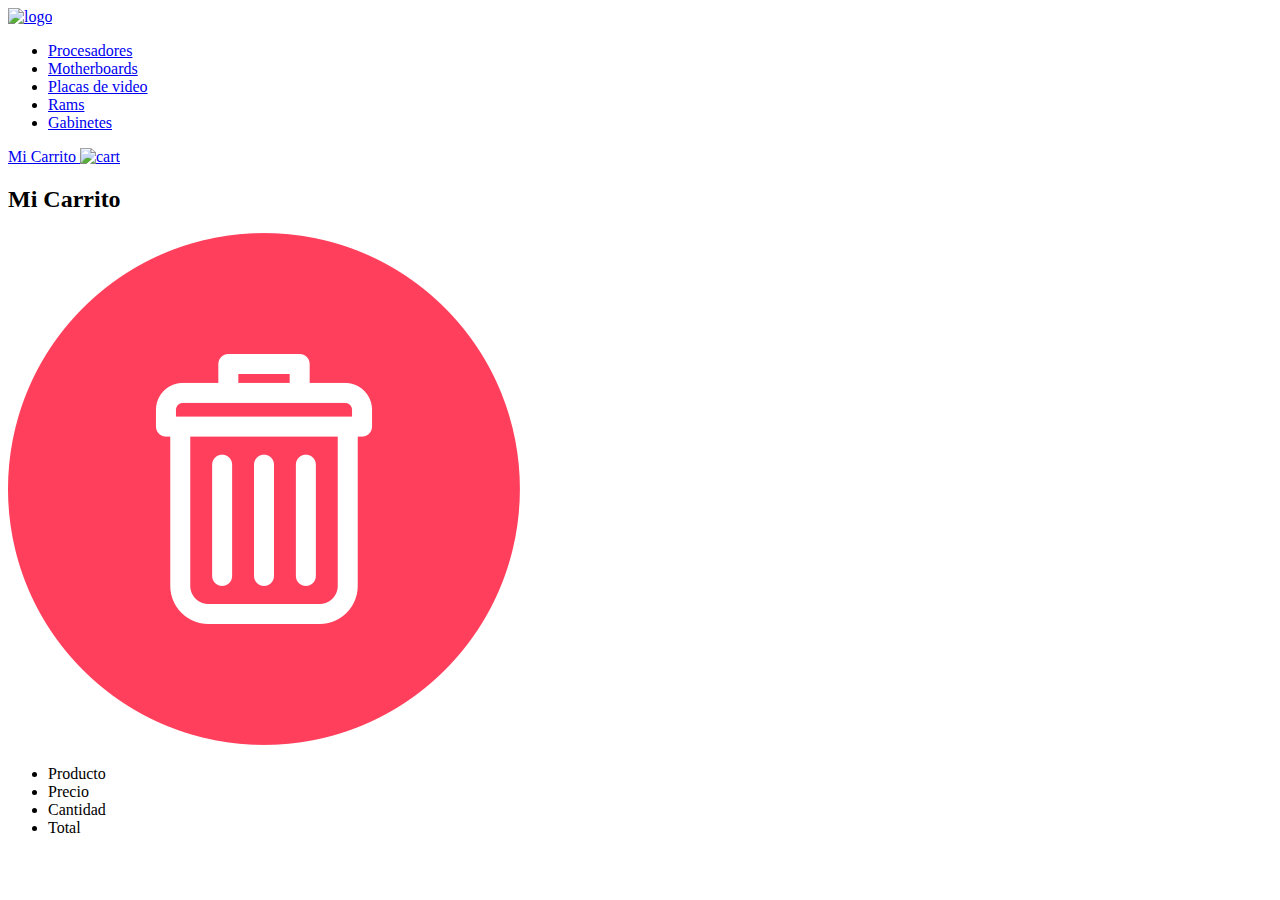
==== cart.html @ 74691cb7 "Creacion de carrito en html" ====
<!DOCTYPE html>
<html lang="en">
<head>
    <meta charset="UTF-8">
    <meta http-equiv="X-UA-Compatible" content="IE=edge">
    <meta name="viewport" content="width=device-width, initial-scale=1.0">
    <link rel="stylesheet" href="styles/styles.css">
    <title>PC COMPONENTES</title>
</head>
<body>
    <script src="https://code.jquery.com/jquery-3.6.0.js" integrity="sha256-H+K7U5CnXl1h5ywQfKtSj8PCmoN9aaq30gDh27Xc0jk=" crossorigin="anonymous"></script>
    <section class="navbar-section">
        <a href="Index.html">
            <img class="navbar__logo" src="assets/logo.png" alt="logo">
        </a>
        <nav>
            <ul class="nav__links">
                <li class="nav__item"><a class="nav__item" href="Index.html">Procesadores</a></li>
                <li class="nav__item"><a class="nav__item" href="Index.html">Motherboards</a></li>
                <li class="nav__item"><a class="nav__item" href="Index.html">Placas de video</a></li>
                <li class="nav__item"><a class="nav__item" href="Index.html">Rams</a></li>
                <li class="nav__item"><a class="nav__item" href="Index.html">Gabinetes</a></li>
            </ul>
        </nav>
        <a class="nav__item__card" class="cta" href="#carrito">
            <p class="nav__btn" class="nav__item__btn">Mi Carrito
                <img class="nav__btn__img"  src="assets/shopping-cart.png" alt="cart"></img>
        </a>
    </section>
    <section id="cartcart" class="carrito-section">
        <h2>Mi Carrito</h2>
        <h2 class="name-total"></h2><img onclick="vaciarCarrito()" class= "carrito-img" src="assets/bin.png" alt="">
            <div class="carrito-section-banner">
                <ul class="links__carrito">
                    <li class="cart__item">Producto</li>
                    <li class="cart__item">Precio</li>
                    <li class="cart__item">Cantidad</li>
                    <li class="cart__item">Total</li>
                </ul>
            </div>
        <div class="card-carrito-items">
        </div>
    </section>
    
    <script src="js/index.js"></script>
</body>
</html>
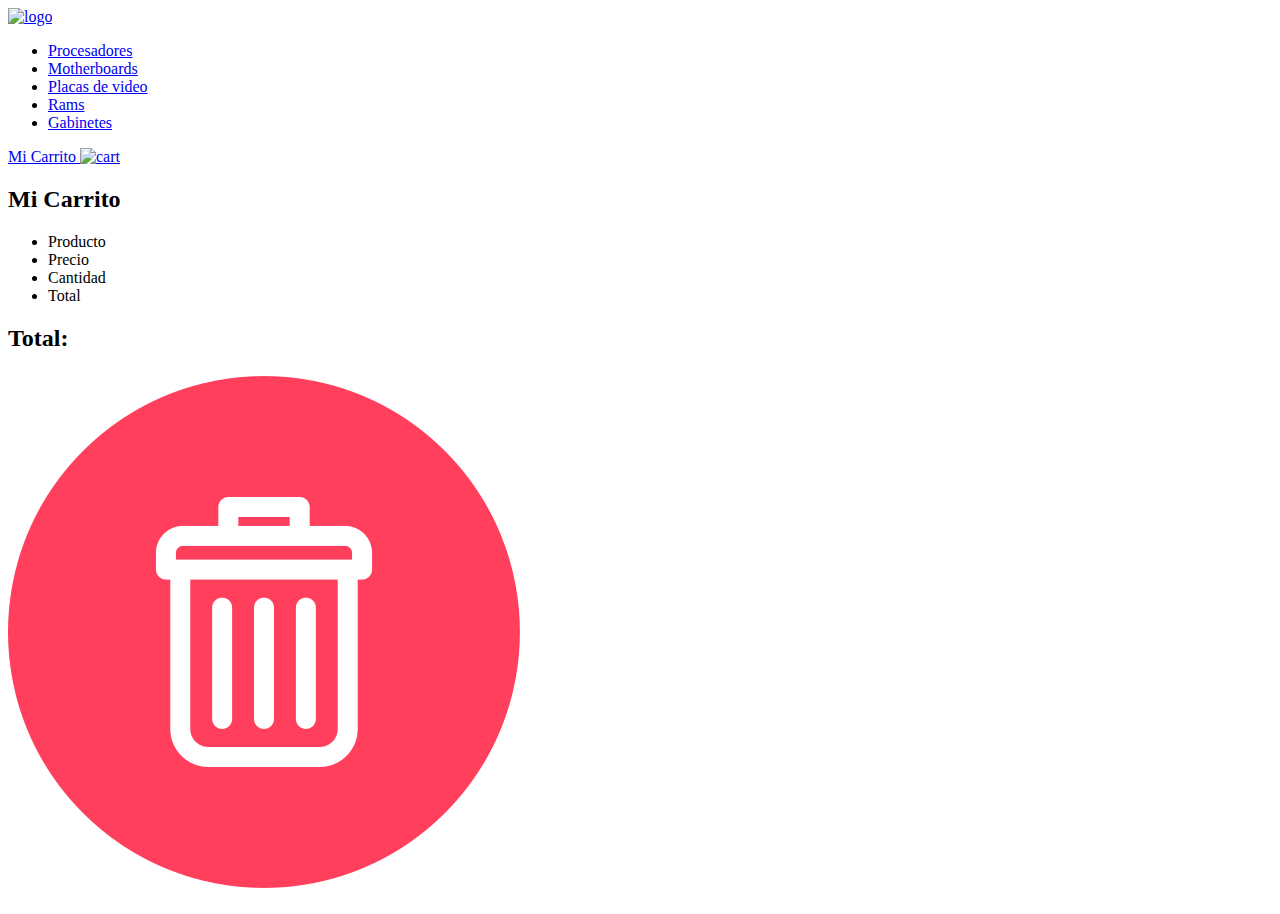
==== commit 572fd872: "Arreglo style" ====
--- a/cart.html
+++ b/cart.html
@@ -29,7 +29,7 @@
     </section>
     <section id="cartcart" class="carrito-section">
         <h2>Mi Carrito</h2>
-        <h2 class="name-total"></h2><img onclick="vaciarCarrito()" class= "carrito-img" src="assets/bin.png" alt="">
+        
             <div class="carrito-section-banner">
                 <ul class="links__carrito">
                     <li class="cart__item">Producto</li>
@@ -38,10 +38,13 @@
                     <li class="cart__item">Total</li>
                 </ul>
             </div>
-        <div class="card-carrito-items">
-        </div>
+        
     </section>
+    <section class="total-price">
+        <h2 class="total">Total: <p class="name-total"></p><img onclick="vaciarCarrito()" class= "carrito-img" src="assets/bin.png" alt=""> </h2>
     
+    </section>
+
     <script src="js/index.js"></script>
 </body>
 </html>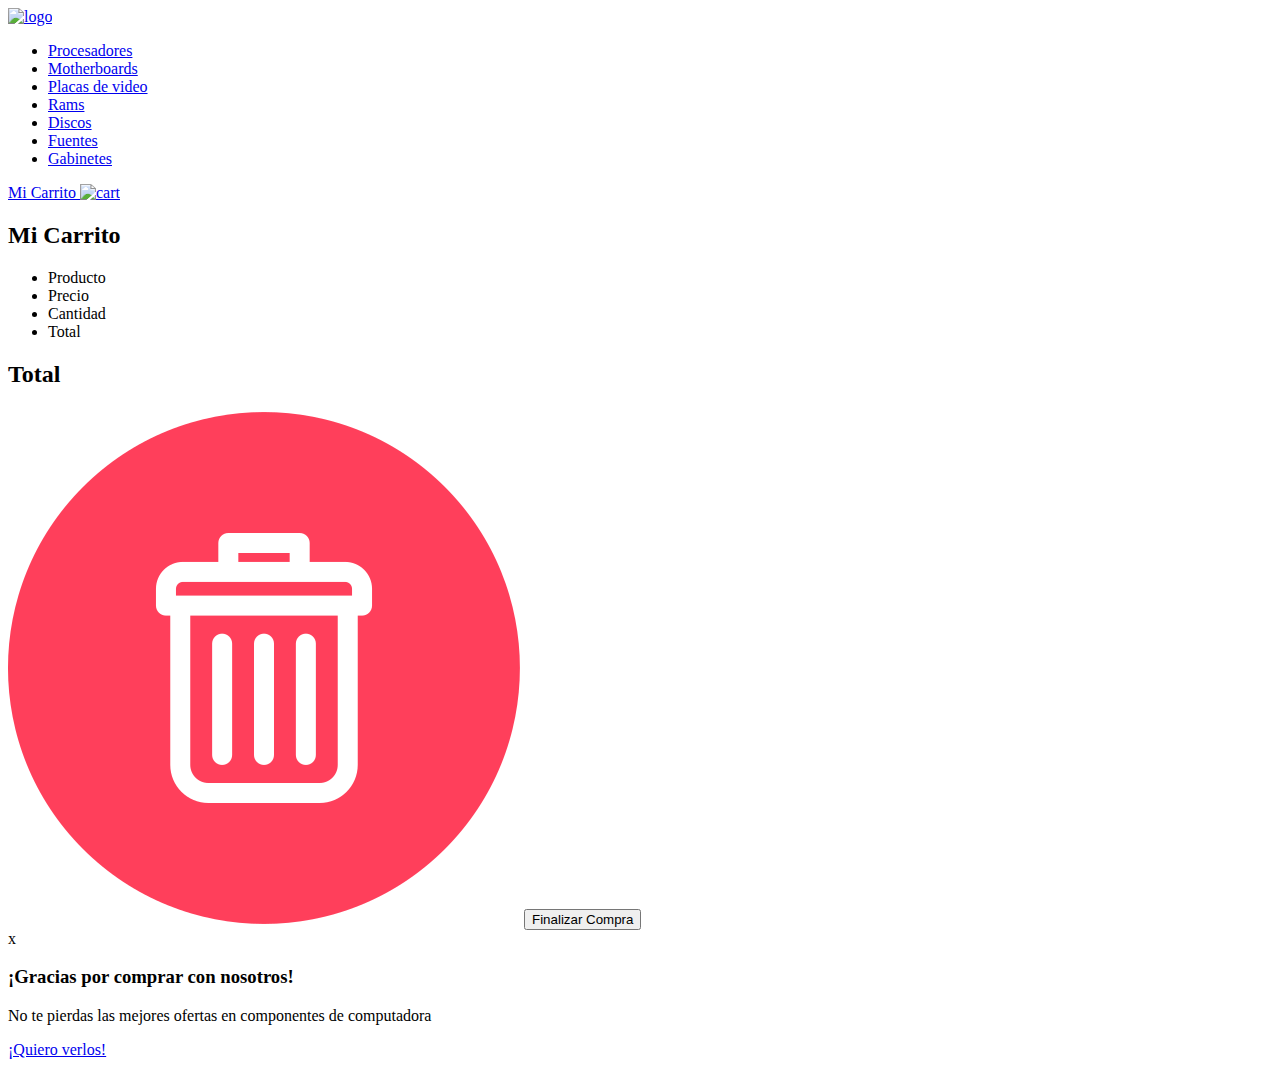
==== commit a8645b2f: "Fix Bug Javascript" ====
--- a/cart.html
+++ b/cart.html
@@ -16,10 +16,12 @@
         <nav>
             <ul class="nav__links">
                 <li class="nav__item"><a class="nav__item" href="Index.html">Procesadores</a></li>
-                <li class="nav__item"><a class="nav__item" href="Index.html">Motherboards</a></li>
-                <li class="nav__item"><a class="nav__item" href="Index.html">Placas de video</a></li>
-                <li class="nav__item"><a class="nav__item" href="Index.html">Rams</a></li>
-                <li class="nav__item"><a class="nav__item" href="Index.html">Gabinetes</a></li>
+                <li class="nav__item"><a class="nav__item" href="Index.html#mother">Motherboards</a></li>
+                <li class="nav__item"><a class="nav__item" href="Index.html#placasdevideo">Placas de video</a></li>
+                <li class="nav__item"><a class="nav__item" href="Index.html#rams">Rams</a></li>
+                <li class="nav__item"><a class="nav__item" href="Index.html#discos">Discos</a></li>
+                <li class="nav__item"><a class="nav__item" href="Index.html#fuentes">Fuentes</a></li>
+                <li class="nav__item"><a class="nav__item" href="Index.html#gabinetes">Gabinetes</a></li>
             </ul>
         </nav>
         <a class="nav__item__card" class="cta" href="#carrito">
@@ -40,10 +42,24 @@
             </div>
         
     </section>
-    <section class="total-price">
-        <h2 class="total">Total: <p class="name-total"></p><img onclick="vaciarCarrito()" class= "carrito-img" src="assets/bin.png" alt=""> </h2>
-    
+    <section class="section-total">
+        <div class="total-price">
+        <h2 class="total">Total <p class="name-total"></p></h2>
+        <img onclick="vaciarCarrito()" class= "carrito-img" src="assets/bin.png" alt=""> 
+        <button class="buybtn" onclick="popup.style.display = 'block';">Finalizar Compra</button>
+        </div>
+        
     </section>
+    <div class="popup-wrapper">
+        <div class="popup">
+            <div class="popup-close" onclick="popup.style.display = 'none';">x</div>
+            <div class="popup-content">
+                <h3>¡Gracias por comprar con nosotros!</h3>
+                <p>No te pierdas las mejores ofertas en componentes de computadora</p>
+                <a href="Index.html">¡Quiero verlos!</a>
+            </div>
+        </div>
+    </div>
 
     <script src="js/index.js"></script>
 </body>
